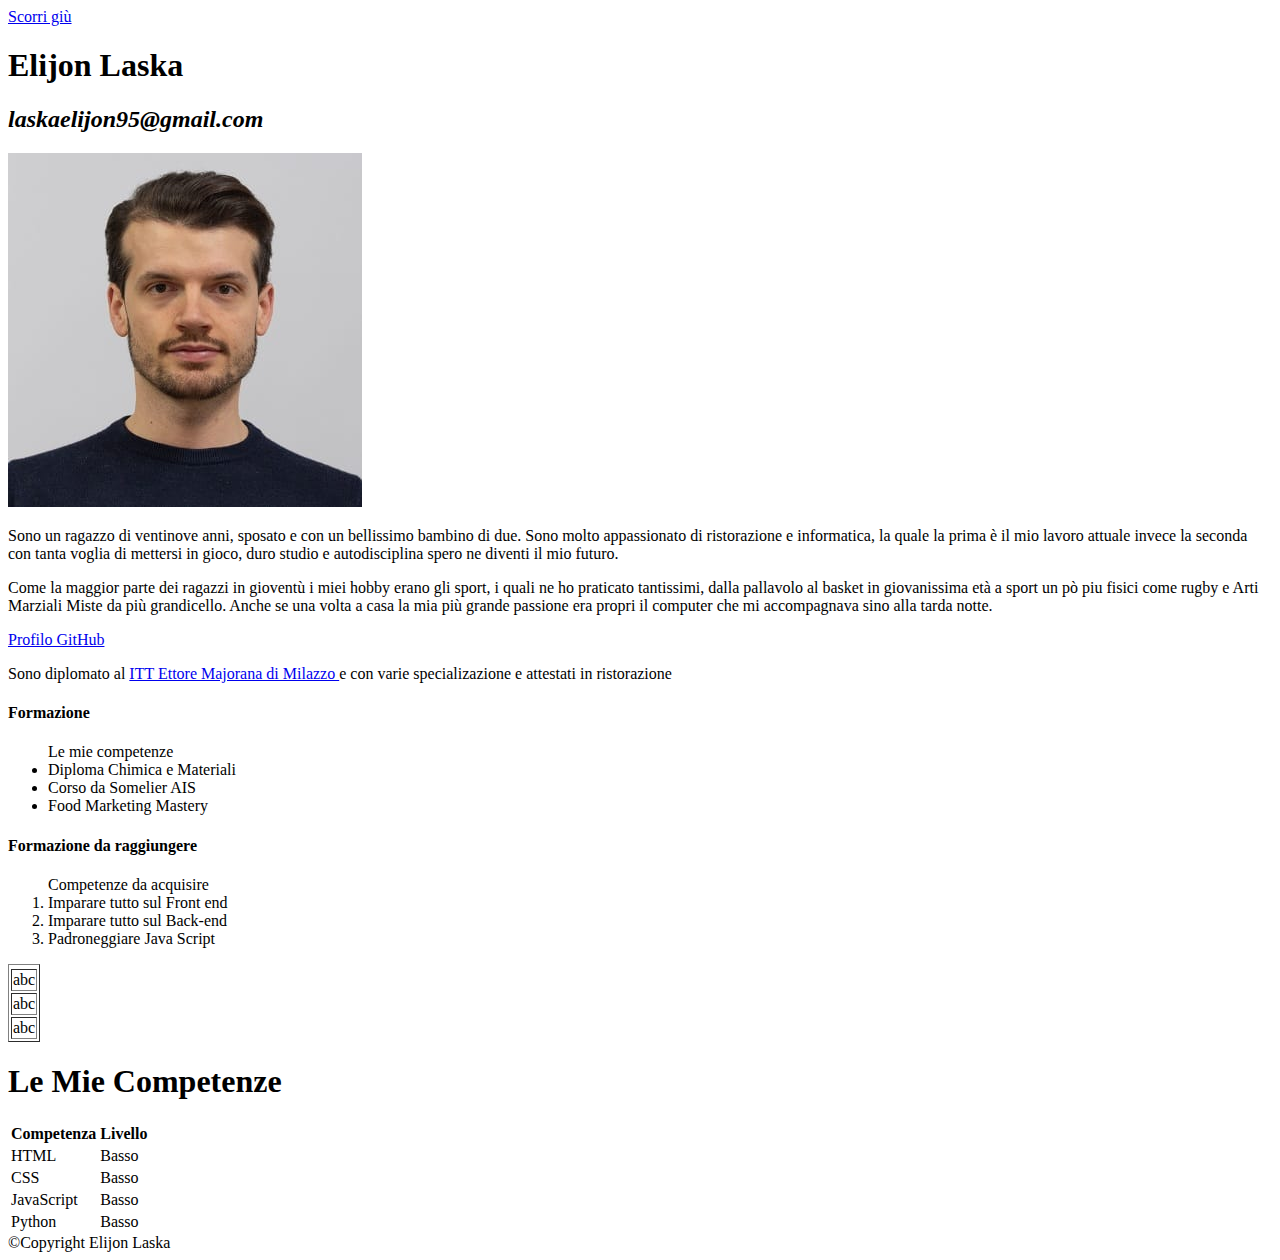
==== Epicode HTML esercizio pratico giorno 1/index.html @ 1f3bd129 "Primosubmit" ====
<!DOCTYPE html>
<html lang="en">
<head>
    <meta charset="UTF-8" />
    <meta name="viewport" content="width=device-width, initial-scale=1.0" />
    <meta name="description" content="Primo esercizio pratico HTML" />
    <title>Cosa sapere su di me</title>
</head>
<a href="#Copyright Elijon Laska" > Scorri giù</a>
<body>
    <h1> Elijon Laska </h1>
    <h2> <address> laskaelijon95@gmail.com </address> </h2>
    <main>
 <a href="#"><img src="foto.profilo.elijon..jpg" alt="Una foto di me" /></a>


    <p>Sono un ragazzo di ventinove anni, sposato e con un bellissimo bambino di due. Sono molto appassionato di ristorazione e informatica, la quale la prima è il mio lavoro attuale invece la seconda con tanta voglia di mettersi in gioco, duro studio e autodisciplina spero ne diventi il mio futuro. </p>
    <p> Come la maggior parte dei ragazzi in gioventù i miei hobby erano gli sport, i quali ne ho praticato tantissimi, dalla pallavolo al basket in giovanissima età a sport un pò piu fisici come rugby e Arti Marziali Miste da più grandicello. Anche se una volta a casa la mia più grande passione era propri il computer che mi accompagnava sino alla tarda notte.</p> 

<a href="https://github.com/Elijon-Laska"  title="il mio profilo GitHub" target="_blank"> Profilo GitHub </a>

<p>Sono diplomato al <a href="#">ITT Ettore Majorana di Milazzo </a>e con varie specializazione e attestati in ristorazione <a Computer href="#"></a></p>

<div>
    <h4> Formazione</h4>
    <ul>Le mie competenze
    <li>Diploma Chimica e Materiali</li>
    <li>Corso da Somelier AIS</li>
    <li>Food Marketing Mastery</li>
</ul>
<h4>Formazione da raggiungere</h4>
<ol>Competenze da acquisire
    <li>Imparare tutto sul Front end </li>
    <li>Imparare tutto sul Back-end</li>
    <li>Padroneggiare Java Script</li>
</ol>
</div>
</main>
<section>
<table border="1">
<tr></tr>
    <td>abc</td>
</tr>
<tr>
    <td>abc</td>
</tr>
<tr>
    <td>abc</td>
    </tr>
    


</table>
</section>

<table></style> </head> <body> <h1>Le Mie Competenze</h1> <table> <tr> <th>Competenza</th> <th>Livello</th> </tr> <tr> <td>HTML</td> <td>Basso</td> </tr> <tr> <td>CSS</td> <td>Basso</td> </tr> <tr> <td>JavaScript</td> <td>Basso</td> </tr> <tr> <td>Python</td> <td>Basso</td> </tr> </table> </body> </html></table>

<footer id="Copyright Elijon Laska"> &copy;Copyright Elijon Laska </footer>

</body>
</html>
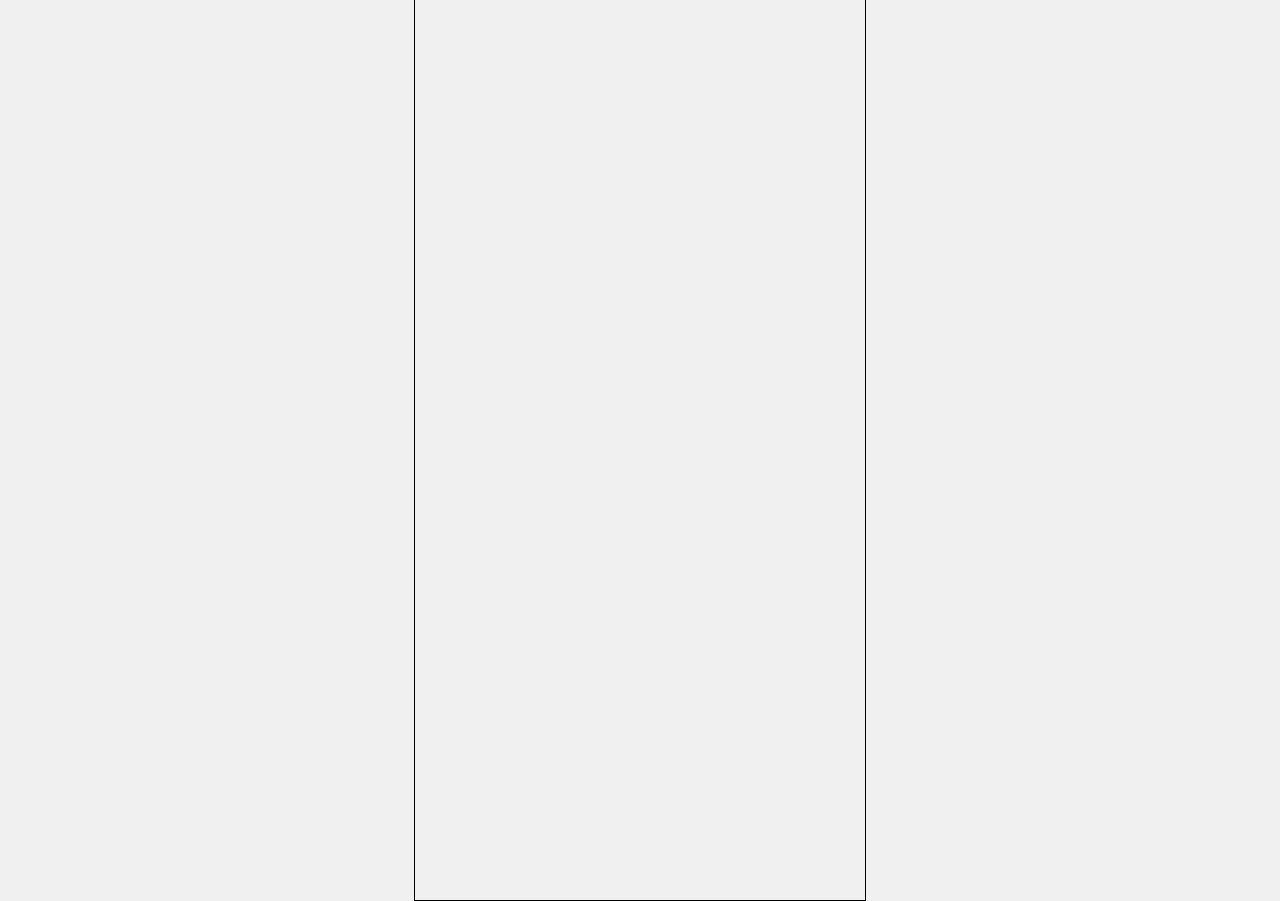
==== commit d01f1d24: "Giorno4" ====
--- a/Epicode HTML esercizio pratico giorno 1/index.html
+++ b/Epicode HTML esercizio pratico giorno 1/index.html
@@ -1,61 +1,31 @@
 <!DOCTYPE html>
-<html lang="en">
+<html lang="it">
 <head>
-    <meta charset="UTF-8" />
-    <meta name="viewport" content="width=device-width, initial-scale=1.0" />
-    <meta name="description" content="Primo esercizio pratico HTML" />
-    <title>Cosa sapere su di me</title>
+    <meta charset="UTF-8">
+    <meta name="viewport" content="width=device-width, initial-scale=1.0">
+    <title>Immagine di Sfondo</title>
+    <style>
+        body {
+            margin: 0;
+            padding: 0;
+            display: flex;
+            justify-content: center;
+            align-items: center;
+            height: 100vh;
+            background-color: #f0f0f0; /* Colore di sfondo per vedere meglio il bordo */
+        }
+        .contenitore {
+            width: 450px;
+            height: 100vh; /* Puoi cambiare questa altezza come preferisci */
+            border: 1px solid black;
+            background-image: url('../img/sfondo.png');
+            background-size: cover; /* Adatta l'immagine al contenitore */
+            background-repeat: no-repeat; /* Evita la ripetizione dell'immagine */
+            background-position: center; /* Posiziona l'immagine al centro */
+        }
+    </style>
 </head>
-<a href="#Copyright Elijon Laska" > Scorri giù</a>
 <body>
-    <h1> Elijon Laska </h1>
-    <h2> <address> laskaelijon95@gmail.com </address> </h2>
-    <main>
- <a href="#"><img src="foto.profilo.elijon..jpg" alt="Una foto di me" /></a>
-
-
-    <p>Sono un ragazzo di ventinove anni, sposato e con un bellissimo bambino di due. Sono molto appassionato di ristorazione e informatica, la quale la prima è il mio lavoro attuale invece la seconda con tanta voglia di mettersi in gioco, duro studio e autodisciplina spero ne diventi il mio futuro. </p>
-    <p> Come la maggior parte dei ragazzi in gioventù i miei hobby erano gli sport, i quali ne ho praticato tantissimi, dalla pallavolo al basket in giovanissima età a sport un pò piu fisici come rugby e Arti Marziali Miste da più grandicello. Anche se una volta a casa la mia più grande passione era propri il computer che mi accompagnava sino alla tarda notte.</p> 
-
-<a href="https://github.com/Elijon-Laska"  title="il mio profilo GitHub" target="_blank"> Profilo GitHub </a>
-
-<p>Sono diplomato al <a href="#">ITT Ettore Majorana di Milazzo </a>e con varie specializazione e attestati in ristorazione <a Computer href="#"></a></p>
-
-<div>
-    <h4> Formazione</h4>
-    <ul>Le mie competenze
-    <li>Diploma Chimica e Materiali</li>
-    <li>Corso da Somelier AIS</li>
-    <li>Food Marketing Mastery</li>
-</ul>
-<h4>Formazione da raggiungere</h4>
-<ol>Competenze da acquisire
-    <li>Imparare tutto sul Front end </li>
-    <li>Imparare tutto sul Back-end</li>
-    <li>Padroneggiare Java Script</li>
-</ol>
-</div>
-</main>
-<section>
-<table border="1">
-<tr></tr>
-    <td>abc</td>
-</tr>
-<tr>
-    <td>abc</td>
-</tr>
-<tr>
-    <td>abc</td>
-    </tr>
-    
-
-
-</table>
-</section>
-
-<table></style> </head> <body> <h1>Le Mie Competenze</h1> <table> <tr> <th>Competenza</th> <th>Livello</th> </tr> <tr> <td>HTML</td> <td>Basso</td> </tr> <tr> <td>CSS</td> <td>Basso</td> </tr> <tr> <td>JavaScript</td> <td>Basso</td> </tr> <tr> <td>Python</td> <td>Basso</td> </tr> </table> </body> </html></table>
-
-<footer id="Copyright Elijon Laska"> &copy;Copyright Elijon Laska </footer>
-
+    <div class="contenitore"></div>
 </body>
-</html>+</html>
